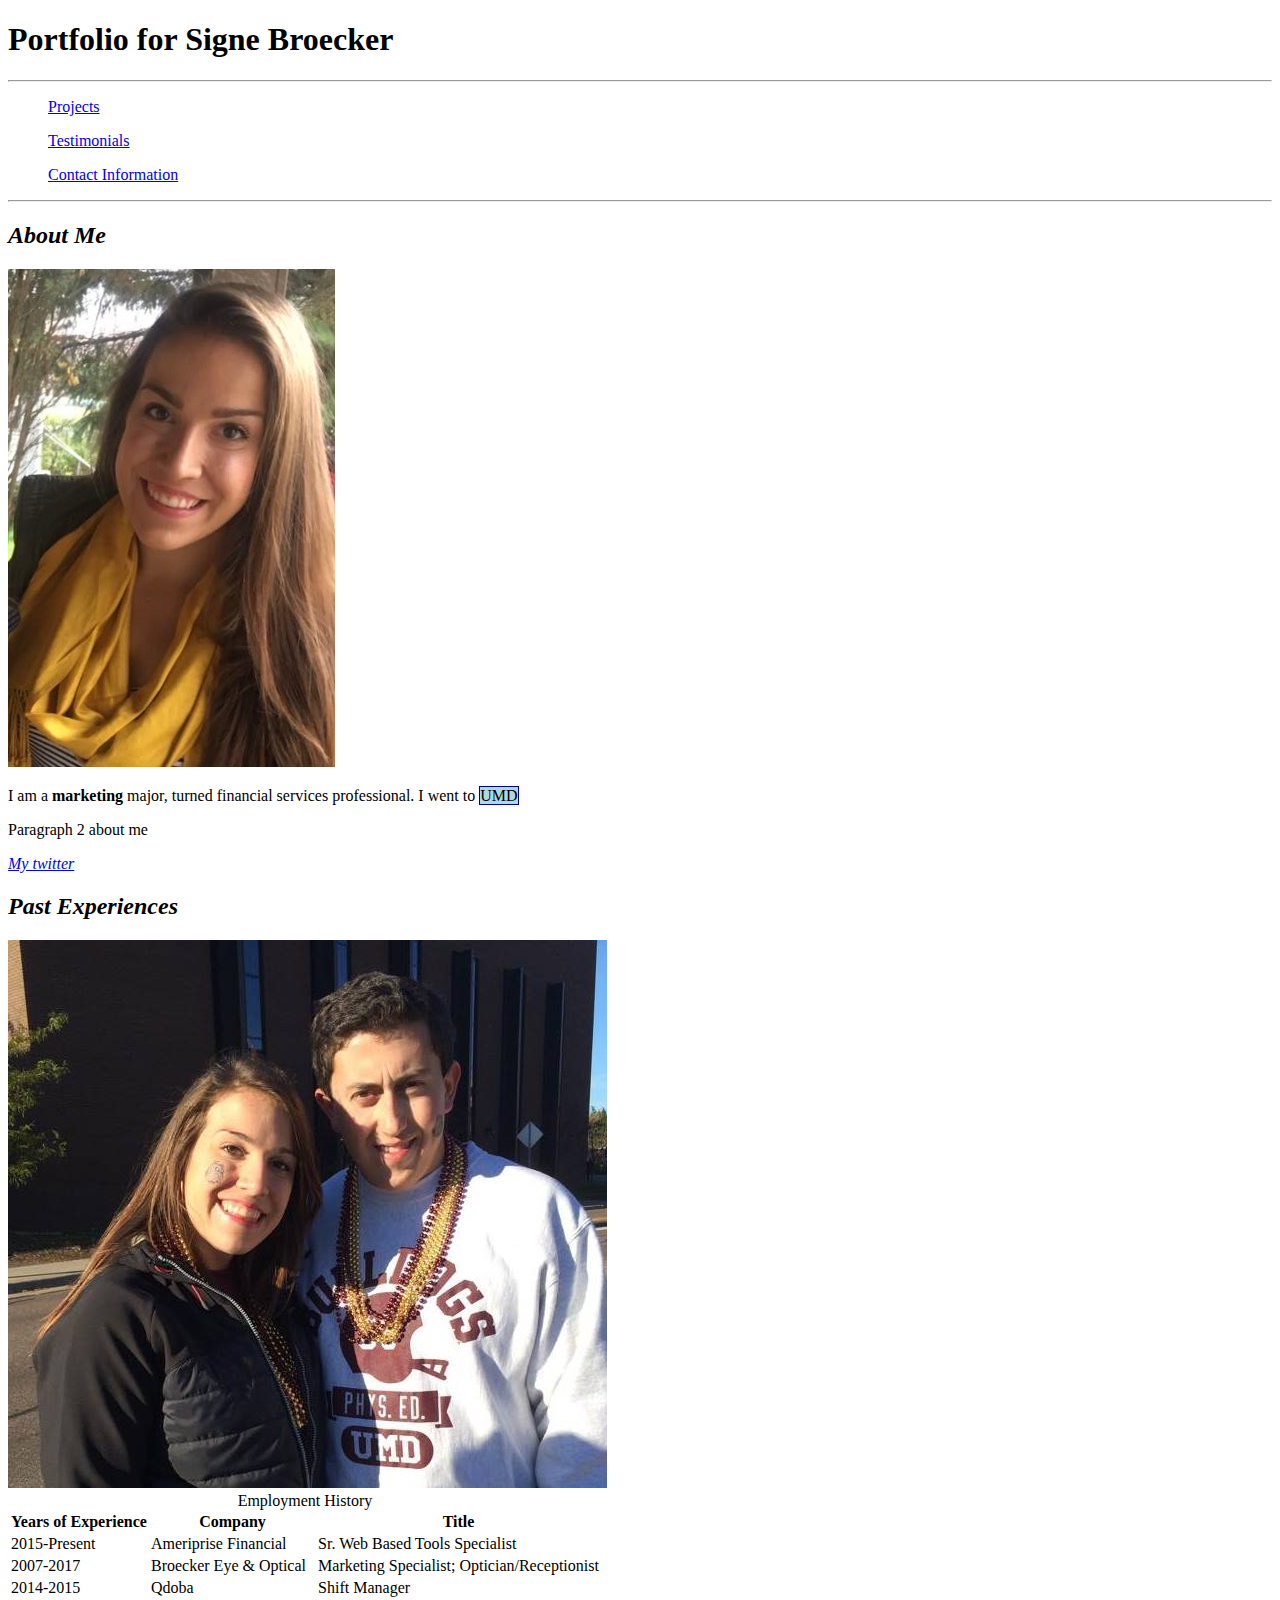
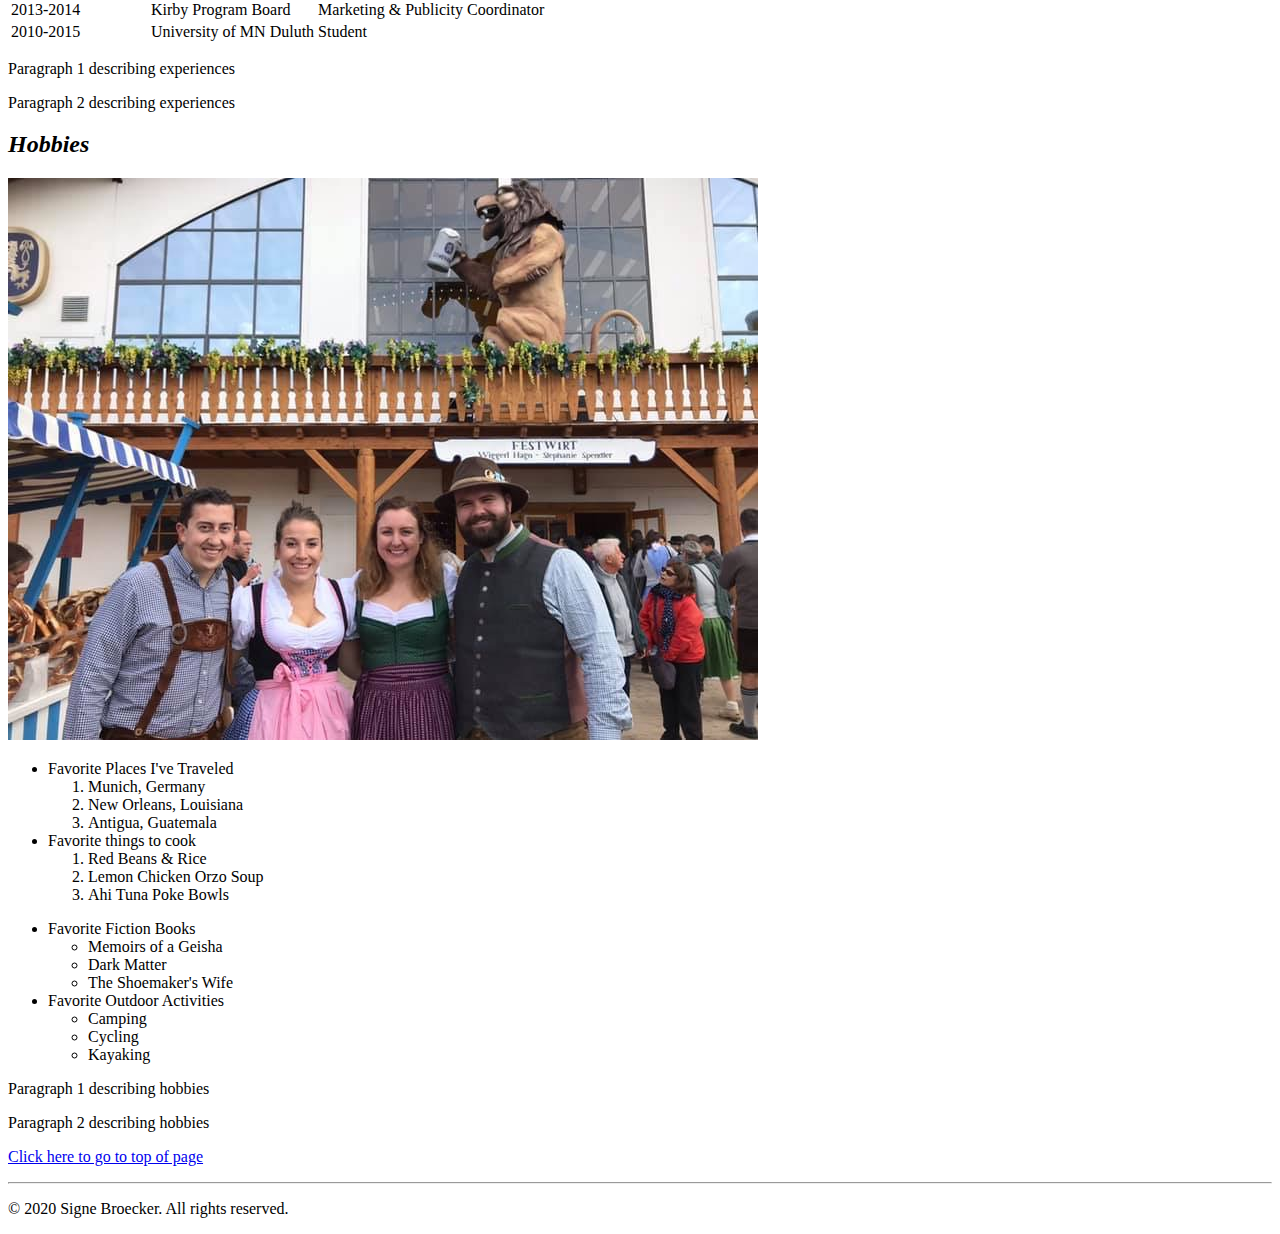
==== Portfolio/index.html @ 9a574b02 "Changes with the restaurant website" ====
<!DOCTYPE html>
<!--
  Name:Signe Broecker
  Date Created:01.17.2020
  Most recent revision: 01.16.2020
  -->

<html lang="en">
<head>
  <title><Signe's Portfolio</title>
  </head>

  <body>
    <header>
      <h1 id="target">Portfolio for Signe Broecker</h1>
    </header>

    <hr />
    <nav>
      <!--We need to add links to projects.html, contact.html, and testimonials.html -->
      <ul>
        <p><a href="projects.html">Projects</a></p>
        <p><a href="testimonials.html">Testimonials</a></p>
        <p><a href="contact.html">Contact Information</a></p>
      </ul>
    </nav>
      <hr />

    <section>
      <article id="aboutme">
      <h2><em>About Me</em></h2>
      <img src="images/profile.jpg" alt="Signe Broecker Portrait" />
      <p> I am a <strong>marketing</strong> major, turned financial services professional. I went to <span style="background-color:lightblue; border: thin solid darkblue";>UMD</span> </p>
      <p> Paragraph 2 about me </p>
      <p><a href="https://twitter.com/signejoann"><em>My twitter</em></a></p>

      <article id="pastexperiences">
      <h2><em>Past Experiences</em></h2>
      <img src="images/bulldogpastexperiences.jpg" alt="Photo of Signe wearing UMD Bulldog gear" />

      <table>
          <caption>Employment History</caption>
            <tr>
            <th>Years of Experience</th>
            <th>Company</th>
            <th>Title</th>
            </tr>

            <tr>
              <td>2015-Present</ td>
              <td>Ameriprise Financial</td>
              <td>Sr. Web Based Tools Specialist</td>
            </tr>
            <tr>
              <td>2007-2017</td>
              <td>Broecker Eye & Optical</td>
              <td>Marketing Specialist; Optician/Receptionist</td>
            </tr>
            <tr>
              <td>2014-2015</td>
              <td>Qdoba</td>
              <td>Shift Manager</td>
            </tr>
            <tr>
              <td>2013-2014</td>
              <td>Kirby Program Board</td>
              <td>Marketing & Publicity Coordinator</td>
            </tr>
            <tr>
              <td>2010-2015</td>
              <td>University of MN Duluth</td>
              <td>Student</td>
            </tr>

      </table>

      <p> Paragraph 1 describing experiences </p>
      <p> Paragraph 2 describing experiences </p>
      </article>

      <article id="hobbies">
      <h2><em>Hobbies</em></h2>
      <img src="images/hobbies.jpg" alt="Photo of Signe and friends at Oktoberfest in Munich, Germany" />
      <ul>
        <li>Favorite Places I've Traveled</li>
          <ol>
            <li>Munich, Germany</li>
            <li>New Orleans, Louisiana</li>
            <li>Antigua, Guatemala</li>
          </ol>
        <li>Favorite things to cook</li>
          <ol>
            <li>Red Beans & Rice</li>
            <li>Lemon Chicken Orzo Soup</li>
            <li>Ahi Tuna Poke Bowls</li>
          </ol>
      </ul>

      <ul>
        <li>Favorite Fiction Books</li>
          <ul>
            <li>Memoirs of a Geisha</li>
            <li>Dark Matter</li>
            <li>The Shoemaker's Wife</li>
          </ul>
        <li>Favorite Outdoor Activities</li>
          <ul>
            <li>Camping</li>
            <li>Cycling</li>
            <li>Kayaking</li>
          </ul>
      </ul>




      <p> Paragraph 1 describing hobbies </p>
      <p> Paragraph 2 describing hobbies </p>
      </article>

    </section>

    <section>
      <p><a href="#target">Click here to go to top of page</a></p>

    <footer>
      <hr />
      <p>&copy; 2020 Signe Broecker. All rights reserved.</p>

      </body>
    </html>
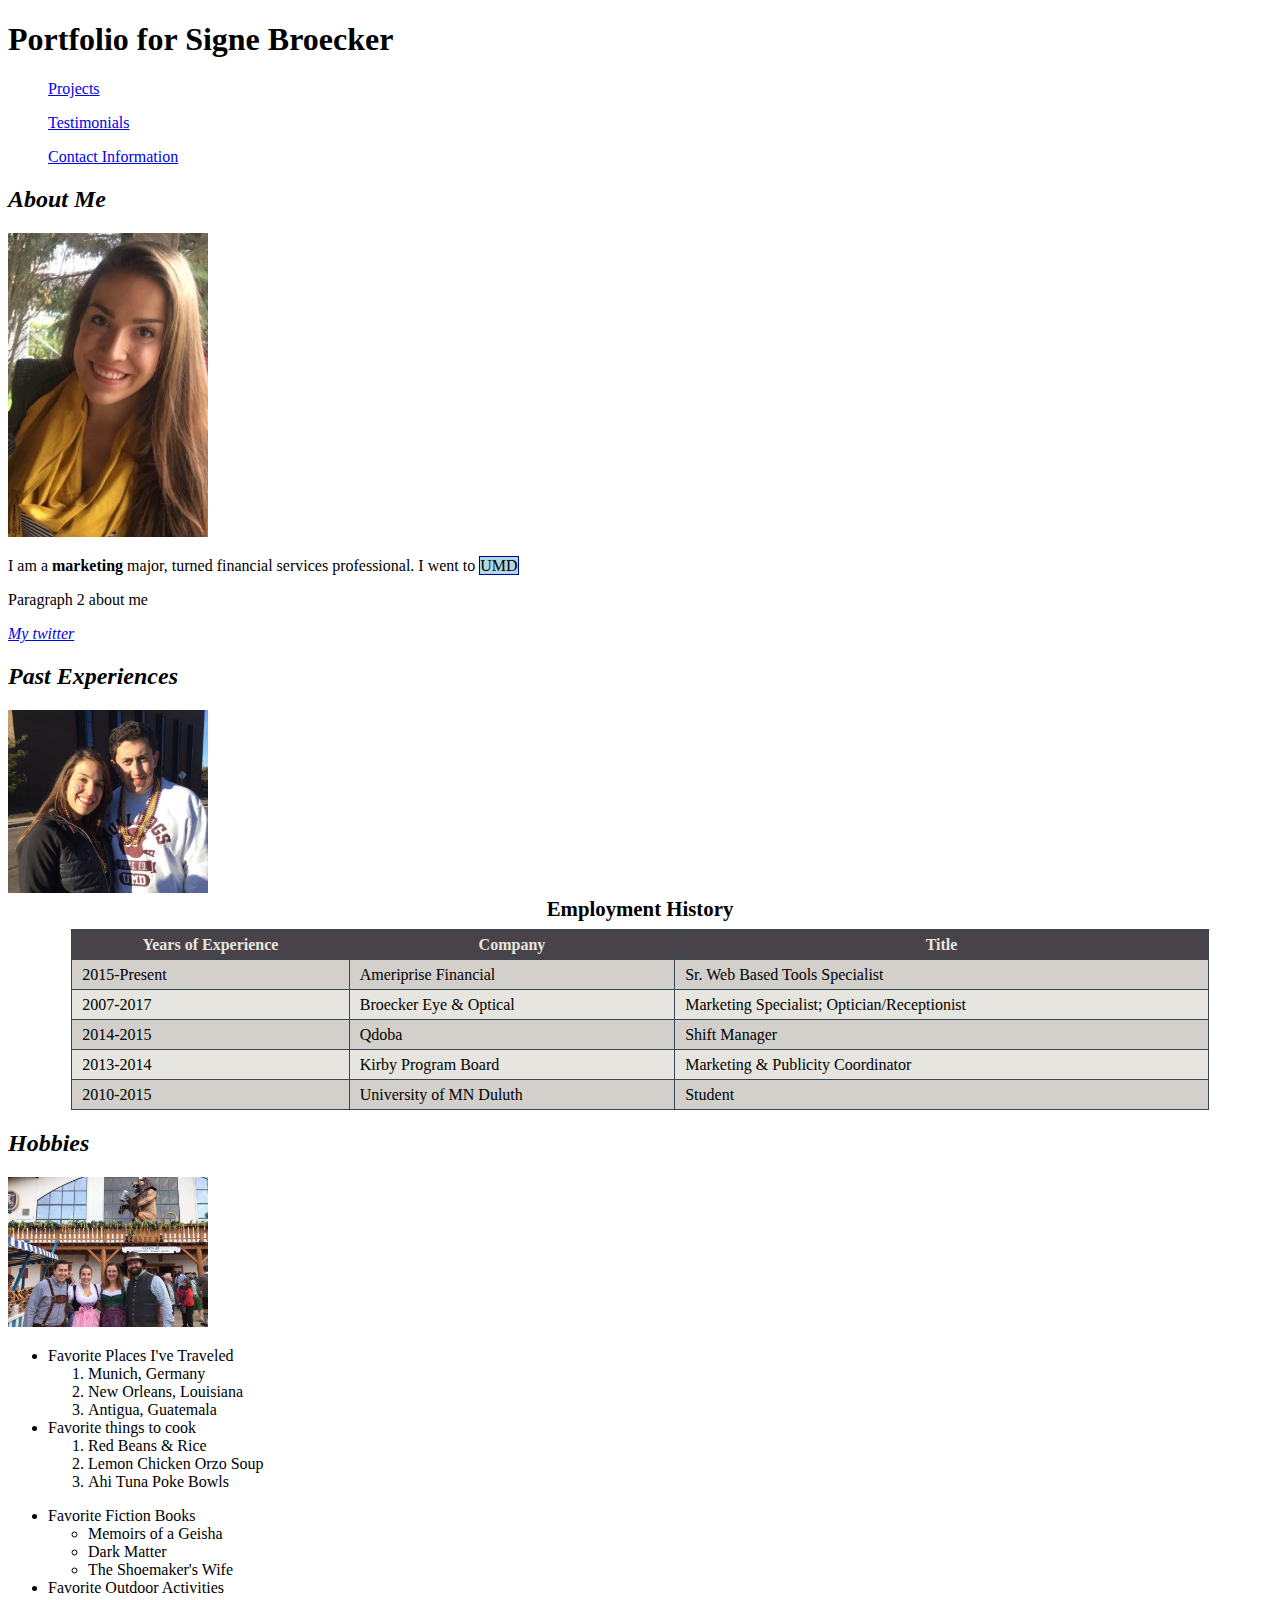
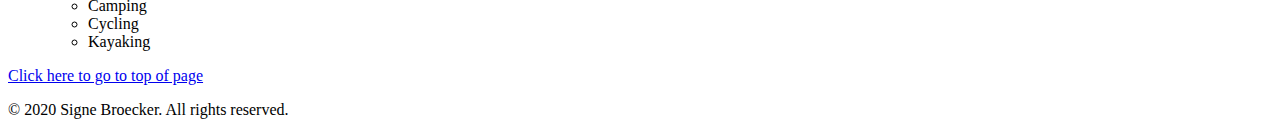
==== commit 4f5702b7: "Finished 2nd part of restaurant site" ====
--- a/Portfolio/index.html
+++ b/Portfolio/index.html
@@ -1,13 +1,46 @@
 <!DOCTYPE html>
 <!--
   Name:Signe Broecker
-  Date Created:01.17.2020
-  Most recent revision: 01.16.2020
+  Date Created:01.16.2020
+  Most recent revision: 01.20.2020
   -->
 
 <html lang="en">
 <head>
-  <title><Signe's Portfolio</title>
+  <title>Signe's Portfolio</title>
+  <link href="styles/main.css" rel="stylesheet" type="css/text">
+</head>
+
+  <style>
+    caption {
+      font-weight: bold;
+      font-size: 1.3em;
+      margin-bottom:8px;
+    }
+    table, th, td {
+      border: 1px solid rgba(54, 70, 82, 1);
+      border-collapse: collapse;
+      padding:5px 10px;
+    }
+    table {
+      width: 90%;
+      margin: auto;
+    }
+    tr {
+      height: 30px;
+    }
+    th {
+      background-color: rgba(72, 67, 73, 1);
+      color: rgba(231, 229, 223, 1);
+    }
+    tr:nth-child(odd) {
+      background-color: rgba(211, 208, 203, 1);
+    }
+    tr:nth-child(even) {
+      background-color:rgba(231, 229, 223, 1);
+    }
+
+  </style>
   </head>
 
   <body>
@@ -15,7 +48,6 @@
       <h1 id="target">Portfolio for Signe Broecker</h1>
     </header>
 
-    <hr />
     <nav>
       <!--We need to add links to projects.html, contact.html, and testimonials.html -->
       <ul>
@@ -23,29 +55,38 @@
         <p><a href="testimonials.html">Testimonials</a></p>
         <p><a href="contact.html">Contact Information</a></p>
       </ul>
+
+    <div class="clear-float"></div>
     </nav>
-      <hr />
+
 
     <section>
-      <article id="aboutme">
+    <article id="aboutme">
       <h2><em>About Me</em></h2>
-      <img src="images/profile.jpg" alt="Signe Broecker Portrait" />
+      <img src="images/profile.jpg" alt="Signe Broecker Portrait" width="200">
       <p> I am a <strong>marketing</strong> major, turned financial services professional. I went to <span style="background-color:lightblue; border: thin solid darkblue";>UMD</span> </p>
       <p> Paragraph 2 about me </p>
       <p><a href="https://twitter.com/signejoann"><em>My twitter</em></a></p>
 
+      <div class="clear-float"></div>
+    </article>
+
       <article id="pastexperiences">
       <h2><em>Past Experiences</em></h2>
-      <img src="images/bulldogpastexperiences.jpg" alt="Photo of Signe wearing UMD Bulldog gear" />
+      <img src="images/bulldogpastexperiences.jpg" alt="Photo of Signe wearing UMD Bulldog gear" width="200">
 
+      <div class="right-content">
       <table>
           <caption>Employment History</caption>
+          <thead>
             <tr>
             <th>Years of Experience</th>
             <th>Company</th>
             <th>Title</th>
             </tr>
+          </thead>
 
+          <tbody>
             <tr>
               <td>2015-Present</ td>
               <td>Ameriprise Financial</td>
@@ -71,16 +112,19 @@
               <td>University of MN Duluth</td>
               <td>Student</td>
             </tr>
+          </tbody>
 
       </table>
-
-      <p> Paragraph 1 describing experiences </p>
-      <p> Paragraph 2 describing experiences </p>
+      <!--closing the div above table-->
+      </div>
+      <div class="clear-float"></div>
       </article>
 
       <article id="hobbies">
       <h2><em>Hobbies</em></h2>
-      <img src="images/hobbies.jpg" alt="Photo of Signe and friends at Oktoberfest in Munich, Germany" />
+      <img src="images/hobbies.jpg" alt="Photo of Signe and friends at Oktoberfest in Munich, Germany" width="200">
+
+      <div class="right-content">
       <ul>
         <li>Favorite Places I've Traveled</li>
           <ol>
@@ -110,12 +154,9 @@
             <li>Kayaking</li>
           </ul>
       </ul>
+    </div>
 
-
-
-
-      <p> Paragraph 1 describing hobbies </p>
-      <p> Paragraph 2 describing hobbies </p>
+      <div class="clear-float"></div>
       </article>
 
     </section>
@@ -124,8 +165,8 @@
       <p><a href="#target">Click here to go to top of page</a></p>
 
     <footer>
-      <hr />
       <p>&copy; 2020 Signe Broecker. All rights reserved.</p>
+    </footer>
 
       </body>
     </html>
--- a/Portfolio/styles/main.css
+++ b/Portfolio/styles/main.css
@@ -0,0 +1,72 @@
+/*
+Creator: Signe Broecker
+Date created: 01.17.2020
+Date last modified: 01.24.2020
+*/
+body {
+  background-color:rgba(211, 208, 203, 1);
+  color: rgba(72, 67, 73, 1);
+  font-family: palatino, serif;
+  max-width: 900px;
+  margin: 0 auto;
+}
+
+header, footer {
+  background-color: rgba(70, 18, 32, 1);
+  color: rgba(231, 229, 223, 1);
+  height: 100px;
+  text-align: center;
+  padding:30px 10px 20px 10px
+}
+
+nav a {
+  background-color:rgba(149, 113, 134, 1);
+  color:rgba(231, 229, 223, 1);
+  padding:8px;
+  border: thin solid rgba(231,229,223,1);
+  text-decoration: none;
+  text-align: center;
+  display: block;
+  margin: 20px;
+  width: 100px;
+  float:left;
+}
+nav a:visited {
+  color: rgba(32, 30, 80, 1);
+}
+
+nav a:hover {
+  background-color:rgba(231, 229, 223, 1);
+  color: rgba(149, 113, 134, 1)
+}
+
+nav a:active {
+  font-weight:bold;
+}
+
+
+h1 {
+  font-size:2.5em
+}
+
+nav {
+  border-top:3px dashed rgba(70, 18, 32, 1);
+  border-bottom:3px dashed rgba(70, 18, 32, 1);
+  margin-top:4px;
+}
+
+article img {
+  float:left;
+}
+
+article {
+  margin-bottom: 16px
+}
+
+.right-content {
+  float: left;
+}
+
+.clear-float {
+  clear:both;
+}
